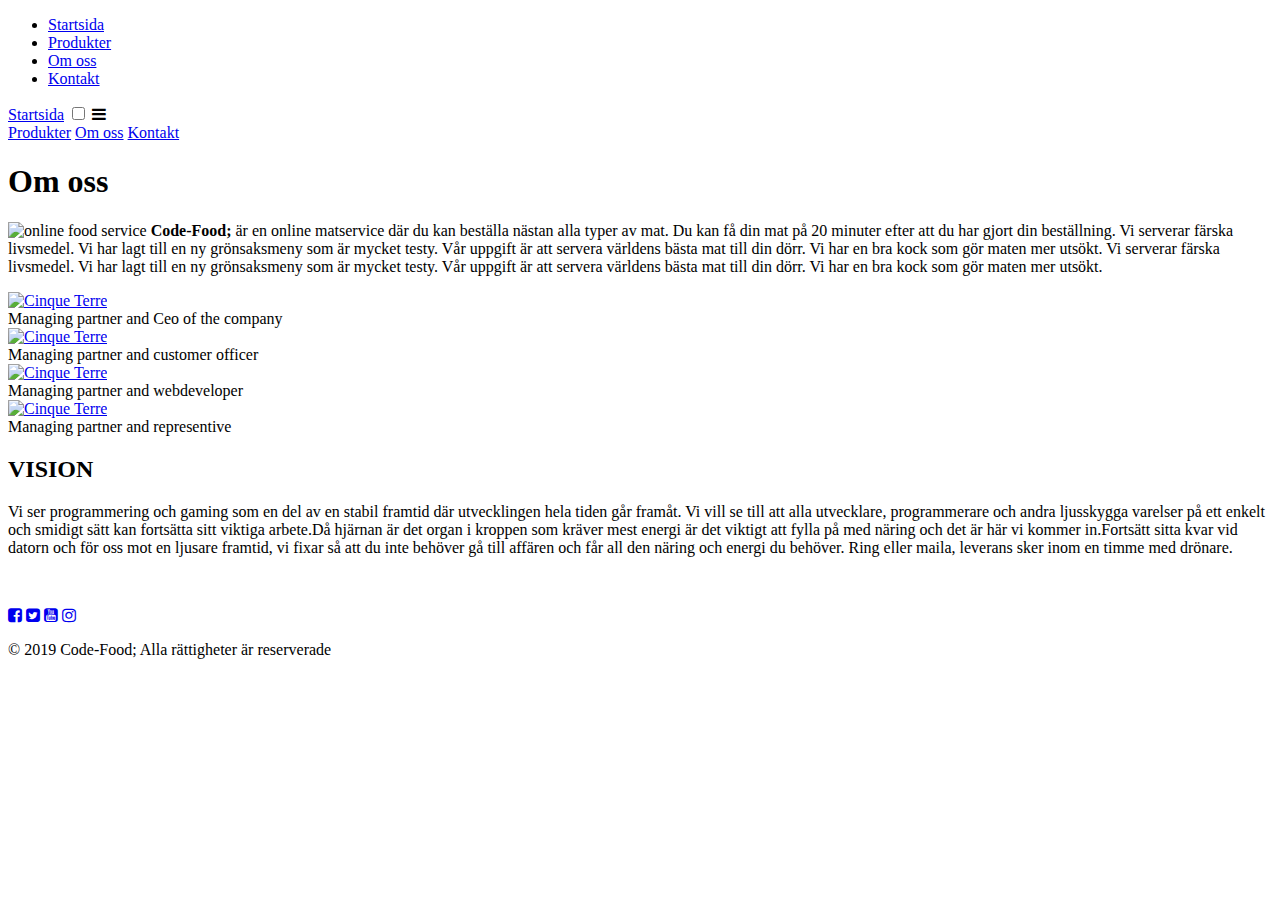
==== about.html @ fd0c75b0 "my first html and css project" ====
<!DOCTYPE html>
<html lang="sv">
<head>
    <meta charset="UTF-8">
    <meta name="viewport" content="width=device-width, initial-scale=1.0">
    <meta http-equiv="X-UA-Compatible" content="ie=edge">
    <link rel="stylesheet" href="https://cdnjs.cloudflare.com/ajax/libs/font-awesome/4.7.0/css/font-awesome.min.css">
    <link rel="stylesheet" type="text/css" href="../css/header.css">
    <link rel="stylesheet" type="text/css" href="../css/about.css">
    <title>Code-Food;</title>
    <style>
        @import url('https://fonts.googleapis.com/css?family=Inconsolata|Roboto+Mono&display=swap');
    </style>
</head>

<body>
    <header>
        <nav class="nav-bar">
            <ul class="nav-bar-menu">
                <li class="nav-list-item"><a href="index.html">Startsida</a></li>
                <li class="nav-list-item"><a href="products.html">Produkter</a></li>
                <li class="nav-list-item active"><a href="about.html">Om oss</a></li>
                <li class="nav-list-item"><a href="contact.html">Kontakt</a></li>
            </ul>
        </nav>
        <nav class="mobile-nav-bar">   
            <a href="index.html">Startsida</a>
            <input type="checkbox" id="hamburger-btn"/>
            <label class="btn" for="hamburger-btn">
                <span class="fa fa-bars"></span>
            </label>
            <div id="mobile-links">
                <a href="products.html">Produkter</a>
                <a href="about.html">Om oss</a>
                <a href="contact.html">Kontakt</a>
            </div>
        </nav>
    </header>
    <main>
            <div class="container">
              <div class="image">
            <p><h1>Om oss</h1>    
                <img class="ig" src="../img/banner1.jpg" alt="online food service" width="300px" height="150px">
                <p2><b>Code-Food;</b> är en online matservice där du kan beställa nästan alla typer av mat.
                     Du kan få din mat på 20 minuter efter att du har gjort din beställning. 
                     Vi serverar färska livsmedel. Vi har lagt till en ny grönsaksmeny som är mycket testy.
                      Vår uppgift är att servera världens bästa mat till din dörr. Vi har en bra kock som gör maten mer utsökt.
                      Vi serverar färska livsmedel. Vi har lagt till en ny grönsaksmeny som är mycket testy.
                      Vår uppgift är att servera världens bästa mat till din dörr. Vi har en bra kock som gör maten mer utsökt.
                </p2>
            </p>
            
        </div> 
        <div class="all_gallery">
          <div class="gallery">
            <a target="_blank" href="contact.html">
              <img src="../img/karin.jpg" alt="Cinque Terre">
            </a>
            <div class="desc"> Managing partner and Ceo of the company</div>
          </div>
    
          <div class="gallery">
            <a target="_blank" href="about.html">
              <img src="../img/sharmin.jpg" alt="Cinque Terre"width="600" height="400">
            </a>
            <div class="desc">Managing partner and customer officer</div>
          </div>
    
          <div class="gallery">
            <a target="_blank" href="index.html">
              <img src="../img/jonas.jpg" alt="Cinque Terre" width="600" height="400">
            </a>
            <div class="desc"> Managing partner and webdeveloper</div>
          </div>
    
          <div class="gallery">
            <a target="_blank" href="Products.html">
              <img src="../img/jahir.jpg" alt="Cinque Terre" width="600" height="100">
            </a>
            <div class="desc">  Managing partner and representive</div>
          </div>
        
        </div>
      
        <div class="vision">
            <h2>VISION</h2>
            <p3>Vi ser programmering och gaming som en del av en stabil framtid där utvecklingen hela tiden går framåt. Vi vill se till att alla
               utvecklare, programmerare och andra ljusskygga varelser på ett enkelt och smidigt sätt kan fortsätta sitt viktiga arbete.Då hjärnan
               är det organ i kroppen som kräver mest energi är det viktigt att fylla på med näring och det är här vi kommer in.Fortsätt sitta kvar vid
               datorn och för oss mot en ljusare framtid, vi fixar så att du inte behöver gå till affären och får all den näring och energi du behöver.
               Ring eller maila, leverans sker inom en timme med drönare.
             </p3>
        </div>
        <div id="slider">
            <figure>
            <img src="../img/delivery boy.jpg" alt>
            <img src="../img/chicken.jpg" alt>
            <img src="../img/food.jpg" alt>
            <img src="../img/burger.jpg" alt>
            </figure>
            </div>
        
    </main>
<footer>
    <div class="social-media">
        <a href="#"><i class="fa fa-facebook-square"></i></a>
        <a href="#"><i class="fa fa-twitter-square"></i></a> 
        <a href="#"><i class="fa fa-youtube-square"></i></a> 
        <a href="#"><i class="fa fa-instagram"></i></a> 
    </div>
    <div class="footer-text">
        <p>© 2019 Code-Food; Alla rättigheter är reserverade</p>
    </div>
</footer>
</body>
</html>
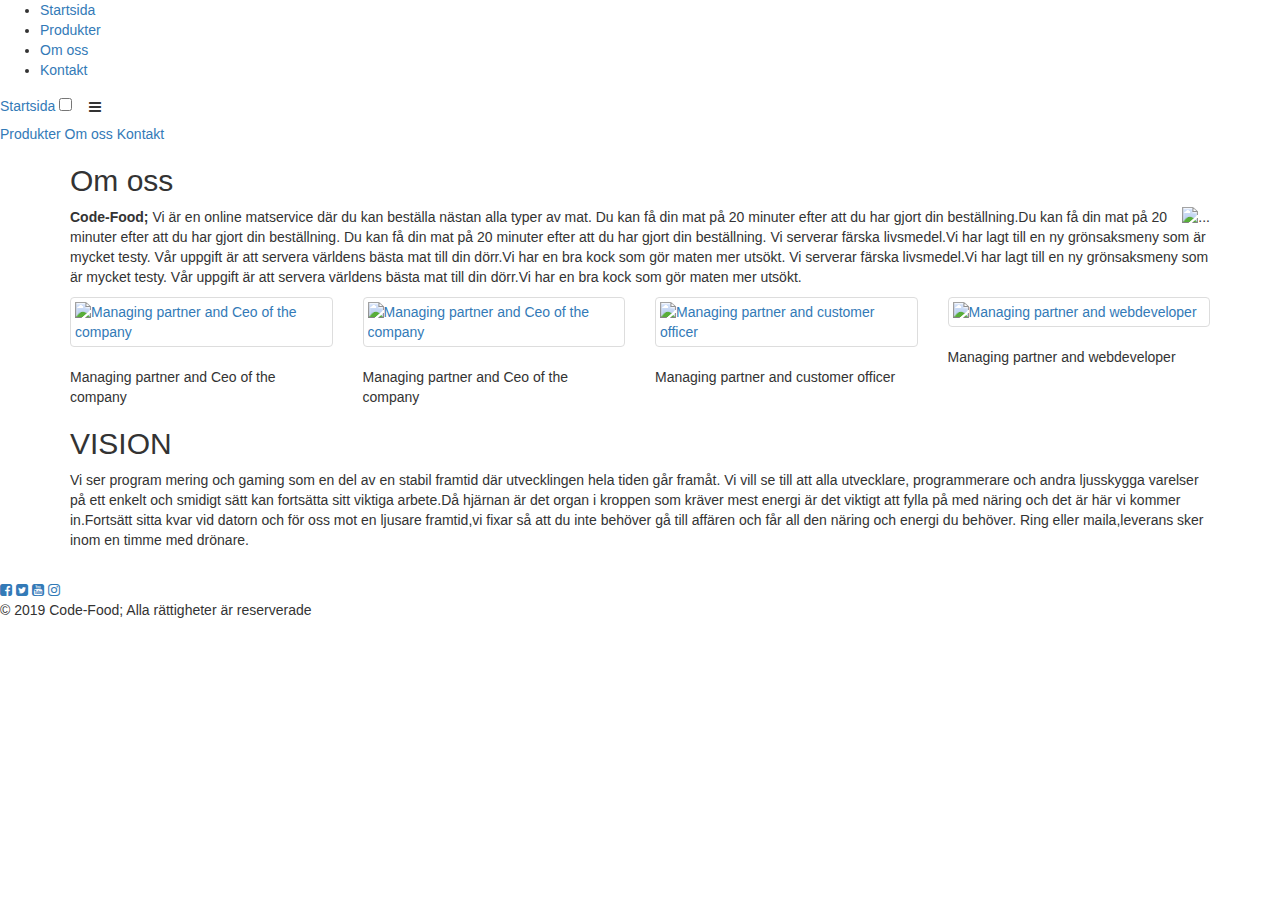
==== commit 1eb94fca: "new update" ====
--- a/about.html
+++ b/about.html
@@ -1,14 +1,17 @@
-
 <!DOCTYPE html>
 <html lang="sv">
+
 <head>
+    <title>Code-Food;</title>
     <meta charset="UTF-8">
     <meta name="viewport" content="width=device-width, initial-scale=1.0">
     <meta http-equiv="X-UA-Compatible" content="ie=edge">
+    <link rel="stylesheet" href="https://maxcdn.bootstrapcdn.com/bootstrap/3.4.1/css/bootstrap.min.css">
+    <script src="https://ajax.googleapis.com/ajax/libs/jquery/3.4.1/jquery.min.js"></script>
+    <script src="https://maxcdn.bootstrapcdn.com/bootstrap/3.4.1/js/bootstrap.min.js"></script>
     <link rel="stylesheet" href="https://cdnjs.cloudflare.com/ajax/libs/font-awesome/4.7.0/css/font-awesome.min.css">
     <link rel="stylesheet" type="text/css" href="../css/header.css">
     <link rel="stylesheet" type="text/css" href="../css/about.css">
-    <title>Code-Food;</title>
     <style>
         @import url('https://fonts.googleapis.com/css?family=Inconsolata|Roboto+Mono&display=swap');
     </style>
@@ -24,9 +27,10 @@
                 <li class="nav-list-item"><a href="contact.html">Kontakt</a></li>
             </ul>
         </nav>
-        <nav class="mobile-nav-bar">   
+
+        <nav class="mobile-nav-bar">
             <a href="index.html">Startsida</a>
-            <input type="checkbox" id="hamburger-btn"/>
+            <input type="checkbox" id="hamburger-btn" />
             <label class="btn" for="hamburger-btn">
                 <span class="fa fa-bars"></span>
             </label>
@@ -37,81 +41,107 @@
             </div>
         </nav>
     </header>
-    <main>
-            <div class="container">
-              <div class="image">
-            <p><h1>Om oss</h1>    
-                <img class="ig" src="../img/banner1.jpg" alt="online food service" width="300px" height="150px">
-                <p2><b>Code-Food;</b> är en online matservice där du kan beställa nästan alla typer av mat.
-                     Du kan få din mat på 20 minuter efter att du har gjort din beställning. 
-                     Vi serverar färska livsmedel. Vi har lagt till en ny grönsaksmeny som är mycket testy.
-                      Vår uppgift är att servera världens bästa mat till din dörr. Vi har en bra kock som gör maten mer utsökt.
-                      Vi serverar färska livsmedel. Vi har lagt till en ny grönsaksmeny som är mycket testy.
-                      Vår uppgift är att servera världens bästa mat till din dörr. Vi har en bra kock som gör maten mer utsökt.
-                </p2>
-            </p>
-            
-        </div> 
-        <div class="all_gallery">
-          <div class="gallery">
-            <a target="_blank" href="contact.html">
-              <img src="../img/karin.jpg" alt="Cinque Terre">
-            </a>
-            <div class="desc"> Managing partner and Ceo of the company</div>
-          </div>
-    
-          <div class="gallery">
-            <a target="_blank" href="about.html">
-              <img src="../img/sharmin.jpg" alt="Cinque Terre"width="600" height="400">
-            </a>
-            <div class="desc">Managing partner and customer officer</div>
-          </div>
-    
-          <div class="gallery">
-            <a target="_blank" href="index.html">
-              <img src="../img/jonas.jpg" alt="Cinque Terre" width="600" height="400">
-            </a>
-            <div class="desc"> Managing partner and webdeveloper</div>
-          </div>
-    
-          <div class="gallery">
-            <a target="_blank" href="Products.html">
-              <img src="../img/jahir.jpg" alt="Cinque Terre" width="600" height="100">
-            </a>
-            <div class="desc">  Managing partner and representive</div>
-          </div>
-        
+
+    <div class="container">
+        <div class="row container__text">
+            <div class="col-md-12">
+                <h2>Om oss</h2>
+                <div class="clearfix">
+                    <img src="../img/banner1.jpg" alt="..." class="pull-right img-responsive container__image">
+                    <p>
+                            <b>Code-Food;</b>  Vi är en online matservice där du kan beställa nästan alla typer av mat.
+                        Du kan få din mat på 20 minuter efter att du har gjort din beställning.Du kan få din mat på 20
+                        minuter efter att du har gjort din beställning.
+                        Du kan få din mat på 20 minuter efter att du har gjort din beställning.
+                        Vi serverar färska livsmedel.Vi har lagt till en ny grönsaksmeny som är mycket testy.
+                        Vår uppgift är att servera världens bästa mat till din dörr.Vi har en bra kock som gör maten mer
+                        utsökt.
+                        Vi serverar färska livsmedel.Vi har lagt till en ny grönsaksmeny som är mycket testy.
+                        Vår uppgift är att servera världens bästa mat till din dörr.Vi har en bra kock som gör maten mer
+                        utsökt.</p>
+                </div>
+            </div>
         </div>
-      
-        <div class="vision">
-            <h2>VISION</h2>
-            <p3>Vi ser programmering och gaming som en del av en stabil framtid där utvecklingen hela tiden går framåt. Vi vill se till att alla
-               utvecklare, programmerare och andra ljusskygga varelser på ett enkelt och smidigt sätt kan fortsätta sitt viktiga arbete.Då hjärnan
-               är det organ i kroppen som kräver mest energi är det viktigt att fylla på med näring och det är här vi kommer in.Fortsätt sitta kvar vid
-               datorn och för oss mot en ljusare framtid, vi fixar så att du inte behöver gå till affären och får all den näring och energi du behöver.
-               Ring eller maila, leverans sker inom en timme med drönare.
-             </p3>
+        <div class="row gallery_row">
+            <div class="col-md-3 col-sm-6">
+                <div class="gallery">
+                    <a target="_blank" href="contact.html" class="thumbnail">
+                        <img src="../img/karin.jpg" class="img-responsive"
+                            alt="Managing partner and Ceo of the company" />
+                    </a>
+                    <div class="desc"> Managing partner and Ceo of the company</div>
+                </div>
+            </div>
+
+            <div class="col-md-3 col-sm-6">
+                <div class="gallery">
+                    <a target="_blank" href="about" class="thumbnail">
+                        <img src="../img/sharmin.jpg" class="img-responsive"
+                            alt="Managing partner and Ceo of the company" />
+                    </a>
+                    <div class="desc">Managing partner and Ceo of the company</div>
+                </div>
+            </div>
+            <div class="col-md-3 col-sm-6">
+                <div class="gallery">
+                    <a target="_blank" href="index.html" class="thumbnail">
+                        <img src="../img/jonas.jpg" class="img-responsive"
+                            alt="Managing partner and customer officer" />
+                    </a>
+                    <div class="desc">Managing partner and customer officer</div>
+                </div>
+            </div>
+            <div class="col-md-3 col-sm-6">
+                <div class="gallery">
+                    <a target="_blank" href="product.html" class="thumbnail">
+                        <img src="../img/jahir.jpg" class="img-responsive" alt="Managing partner and webdeveloper" />
+                    </a>
+                    <div class="desc">Managing partner and webdeveloper</div>
+                </div>
+            </div>
+
+
+        </div>
+
+        <div class="row vision">
+            <div class="col-sm-12">
+                <h2>VISION</h2>
+                <p>Vi ser program mering och gaming som en del av en stabil framtid där utvecklingen hela tiden går
+                    framåt. Vi vill se till att alla utvecklare, programmerare och andra ljusskygga varelser på ett enkelt och smidigt sätt kan fortsätta
+                    sitt viktiga arbete.Då hjärnan
+                    är det organ i kroppen som kräver mest energi är det viktigt att fylla på med näring och det är här
+                    vi
+                    kommer in.Fortsätt sitta kvar vid
+                    datorn och för oss mot en ljusare framtid,vi fixar så att du inte behöver gå till affären och får
+                    all
+                    den näring och energi du behöver.
+                    Ring eller maila,leverans sker inom en timme med drönare.
+                </p>
+            </div>
+
         </div>
         <div id="slider">
             <figure>
-            <img src="../img/delivery boy.jpg" alt>
-            <img src="../img/chicken.jpg" alt>
-            <img src="../img/food.jpg" alt>
-            <img src="../img/burger.jpg" alt>
+                <img src="../img/deliveryboy.jpg" alt>
+                <img src="../img/chicken.jpg" alt>
+                <img src="../img/food.jpg" alt>
+                <img src="../img/burger.jpg" alt>
             </figure>
-            </div>
-        
-    </main>
-<footer>
-    <div class="social-media">
-        <a href="#"><i class="fa fa-facebook-square"></i></a>
-        <a href="#"><i class="fa fa-twitter-square"></i></a> 
-        <a href="#"><i class="fa fa-youtube-square"></i></a> 
-        <a href="#"><i class="fa fa-instagram"></i></a> 
+        </div>
     </div>
-    <div class="footer-text">
-        <p>© 2019 Code-Food; Alla rättigheter är reserverade</p>
-    </div>
-</footer>
+
+    <footer>
+        <div class="social-media">
+            <a href="#"><i class="fa fa-facebook-square"></i></a>
+            <a href="#"><i class="fa fa-twitter-square"></i></a>
+            <a href="#"><i class="fa fa-youtube-square"></i></a>
+            <a href="#"><i class="fa fa-instagram"></i></a>
+        </div>
+        <div class="footer-text">
+            <p>© 2019 Code-Food; Alla rättigheter är reserverade</p>
+        </div>
+    </footer>
+
 </body>
+
 </html>